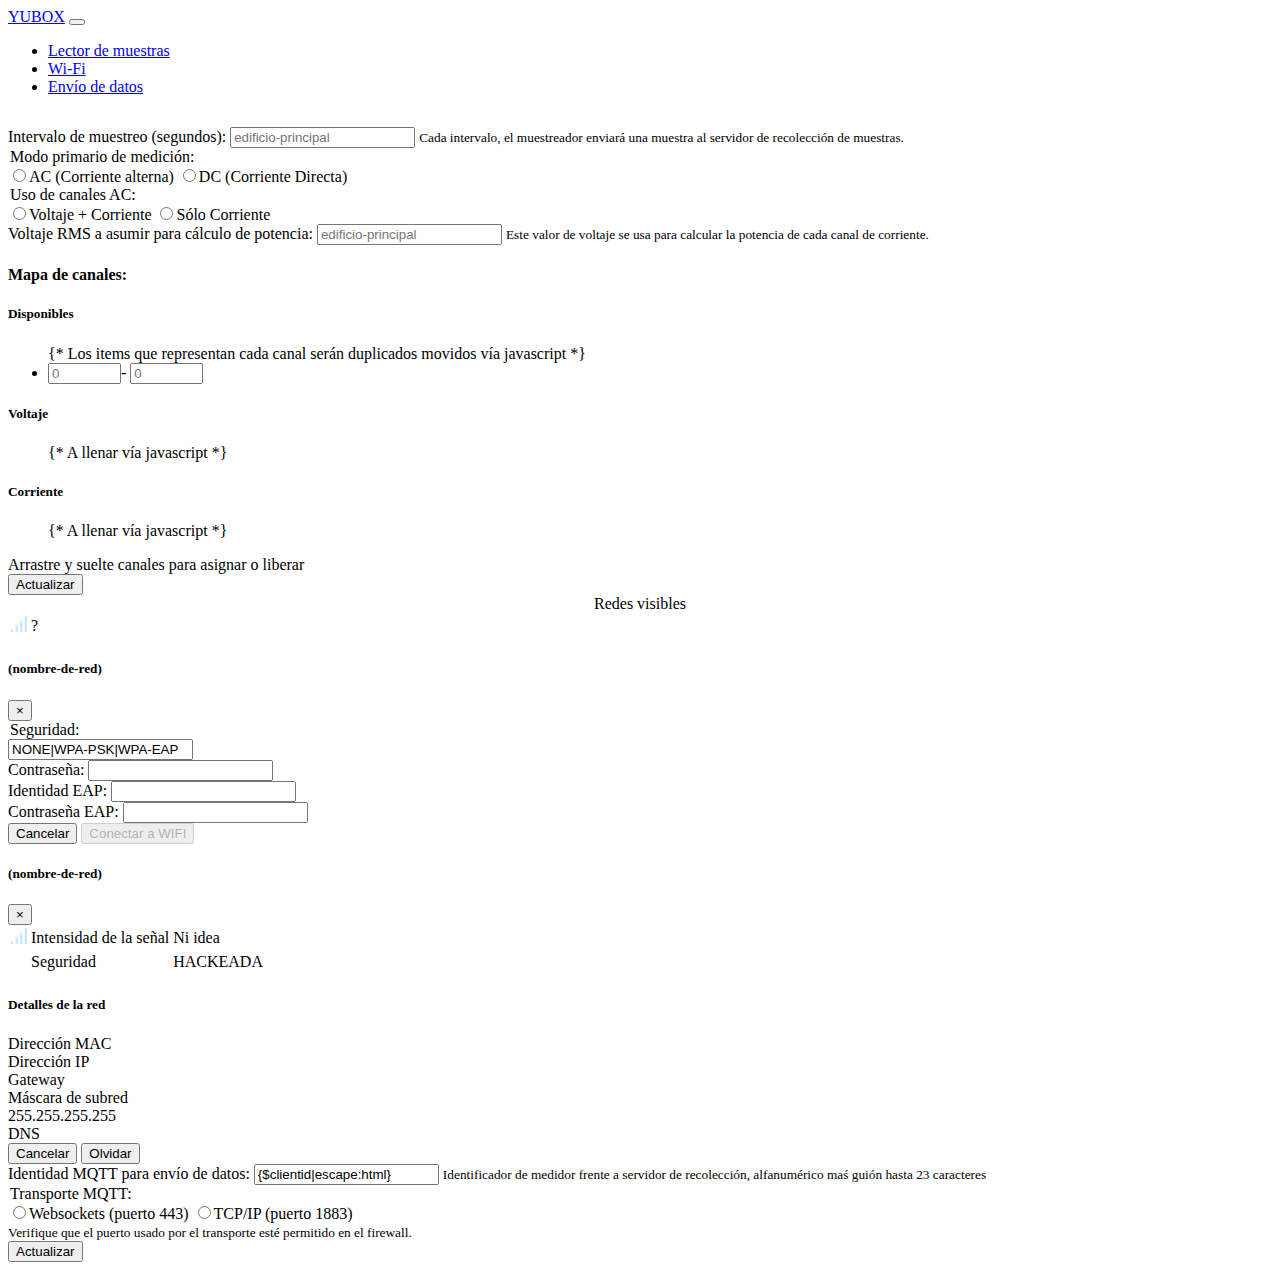
==== data/index.htm @ ea21d4b2 "Se renombran archivos y se quita directorio para lidiar con límite SPIFFS" ====
<!DOCTYPE html>
<html lang="en">
  <head>
    <!-- Required meta tags -->
    <meta charset="utf-8">
    <meta name="viewport" content="width=device-width, initial-scale=1, shrink-to-fit=no">

    <link rel="shortcut icon" type="image/png" href="favicon.ico" />

    <!-- Bootstrap CSS -->
    <link rel="stylesheet" href="bootstrap-4.4.1.min.css" />
    <link rel="stylesheet" href="yuboxapp.css" />

    <script src="jquery-3.4.1.min.js"></script>
    <script src="bootstrap-4.4.1b.min.js"></script><!-- Debería ser bootstrap-4.4.1.bundle.min.js pero SPIFFS admite máx 31 caracteres -->
    <script src="yuboxapp.js"></script>

    <title>YUBOX - Configuración</title>
  </head>
  <body>
    <header>
      <nav class="navbar navbar-expand-lg navbar-dark bg-dark">
        <a class="navbar-brand" href="https://yubox.com">YUBOX</a>
        <button class="navbar-toggler" type="button" data-toggle="collapse" data-target="#navbarSupportedContent" aria-controls="navbarSupportedContent" aria-expanded="false" aria-label="Toggle navigation">
            <span class="navbar-toggler-icon"></span>
        </button>
        <div class="collapse navbar-collapse" id="navbarSupportedContent">
          <ul class="navbar-nav mr-auto nav" role="tablist" id="yuboxMainTab">
            <li class="nav-item">
              <a class="nav-link" id="lector-tab" data-toggle="tab" role="tab" aria-controls="lector" aria-selected="true" href="#lector">Lector de muestras</a>
            </li>
            <li class="nav-item">
              <a class="nav-link set-active" id="wifi-tab" data-toggle="tab" role="tab" aria-controls="wifi" aria-selected="false" href="#wifi">Wi-Fi</a>
            </li>
            <li class="nav-item">
              <a class="nav-link" id="mqtt-tab" data-toggle="tab" role="tab" aria-controls="mqtt" aria-selected="false" href="#mqtt">Envío de datos</a>
            </li>
          </ul>
        </div>
      </nav>
    </header>
    <main role="main" style="padding-top: 15px;">
      <div class="container">
        <!-- El siguiente div se clona para mostrar una alerta vía yuboxMostrarAlert() -->
        <div class="alert alert-dismissible fade show yubox-alert-template" role="alert">
          <!-- Ubicación donde estará el contenido de la alerta -->
          <button type="button" class="close" data-dismiss="alert" aria-label="Cerrar">
            <span aria-hidden="true">&times;</span>
          </button>
        </div>

        <div class="tab-content" id="yuboxMainTabContent">
            <div id="lector" role="tabpanel" aria-labelledby="lector-tab" class="tab-pane fade">

                <form method="POST">
                    <div class="form-group">
                      <label for="interval">Intervalo de muestreo (segundos):</label>
                      <input type="number" id="interval" name="interval" class="form-control"
                        placeholder="edificio-principal" aria-describedby="intervalAyuda"
                        value="{$interval|escape:html}" {literal}pattern="^[\d]+$"{/literal} required/>
                      <small id="intervalAyuda" class="form-text text-muted">Cada intervalo, el muestreador enviará una muestra al servidor de recolección de muestras.</small>
                    </div>
                    <div class="form-group row">
                      <legend class="col-form-label col-sm-4 pt-0">Modo primario de medición: </legend>
                      <div class="btn-group btn-group-toggle col-sm-8" data-toggle="buttons">
                        <label class="btn btn-secondary {if $mode eq 'AC'}active{/if}">
                          <input type="radio" name="mode" id="AC" value="AC" autocomplete="off" {if $mode eq 'AC'}checked{/if}>AC (Corriente alterna)
                        </label>
                        <label class="btn btn-secondary {if $mode eq 'DC'}active{/if}">
                          <input type="radio" name="mode" id="DC" value="DC" autocomplete="off" {if $mode eq 'DC'}checked{/if}>DC (Corriente Directa)
                        </label>
                      </div>
                    </div>
                    <div class="form-group row">
                      <legend class="col-form-label col-sm-4 pt-0">Uso de canales AC: </legend>
                      <div class="btn-group btn-group-toggle col-sm-8" data-toggle="buttons">
                        <label class="btn btn-secondary {if $acmode eq 'voltamp'}active{/if}">
                          <input type="radio" name="acmode" id="voltamp" value="voltamp" autocomplete="off" {if $acmode eq 'voltamp'}checked{/if}>Voltaje + Corriente
                        </label>
                        <label class="btn btn-secondary {if $acmode eq 'amponly'}active{/if}">
                          <input type="radio" name="acmode" id="amponly" value="amponly" autocomplete="off" {if $acmode eq 'amponly'}checked{/if}>Sólo Corriente
                        </label>
                      </div>
                    </div>
                    <div class="form-group">
                      <label for="rmsvoltage">Voltaje RMS a asumir para cálculo de potencia:</label>
                      <input type="number" id="rmsvoltage" name="rmsvoltage" class="form-control"
                        placeholder="edificio-principal" aria-describedby="rmsvoltageAyuda"
                        value="{$rmsvoltage|escape:html}" {literal}pattern="^[\d]+$"{/literal}/>
                      <small id="rmsvoltageAyuda" class="form-text text-muted">Este valor de voltaje se usa para calcular la potencia de cada canal de corriente.</small>
                    </div>
                    <div id="mapa-canal-aviso" class="alert alert-warning d-none" role="alert"></div>
                    <div class="form-group">
                      <input type="hidden" name="voltampchans" id="voltampchans" value="{$voltampchans|escape:html}" />
                      <input type="hidden" name="ampchans" id="ampchans" value="{$ampchans|escape:html}" />
                      <input type="hidden" name="bias" id="bias" value="{$bias|escape:html}" />
                      <input type="hidden" name="scale" id="scale" value="{$scale|escape:html}" />

                      <div class="card">
                        <h4 class="card-header">Mapa de canales:</h4>
                        <div class="card-body row">
                          <div class="canales-col col-sm-4">
                            <div id="chans-disponibles" class="card">
                              <h5 class="card-header">Disponibles</h5>
                              <ul class="list-group list-group-flush">
                                {* Los items que representan cada canal serán duplicados movidos vía javascript *}
                                <li draggable="true" class="list-group-item form-inline">
                                  <span></span>
                                  <input class="form-control form-control-sm" pattern="[+-]?\d+(\.\d+)?" type="text" name="minval" placeholder="0" size="6" />-
                                  <input class="form-control form-control-sm" pattern="[+-]?\d+(\.\d+)?" type="text" name="maxval" placeholder="0" size="6"/>
                                  <div class="text-muted" id="rms"></div>
                                </li>
                              </ul>
                            </div>
                          </div>
                          <div class="canales-col col-sm-4">
                            <div id="chans-voltaje" class="card">
                              <h5 class="card-header">Voltaje</h5>
                              <ul class="list-group list-group-flush">
                                {* A llenar vía javascript *}
                              </ul>
                            </div>
                          </div>
                          <div class="canales-col col-sm-4">
                            <div id="chans-corriente" class="card">
                              <h5 class="card-header">Corriente</h5>
                              <ul class="list-group list-group-flush">
                                {* A llenar vía javascript *}
                              </ul>
                            </div>
                          </div>
                        </div>
                        <div class="card-footer text-muted">
                          Arrastre y suelte canales para asignar o liberar
                        </div>
                      </div>
                    </div>
                    <button type="submit" class="btn btn-primary" name="apply">Actualizar</button>
                  </form>

            </div>
            <div id="wifi" role="tabpanel" aria-labelledby="wifi-tab" class="tab-pane fade">

              <div class="form-group">
                <table id="wifiscan" class="table table-borderless table-hover">
                  <caption>Redes visibles</caption>
                  <tbody>
                    <tr class="template">
                      <td id="rssi" title="">
                        <svg width="1em" height="1em" viewBox="0 0 70 70" class="wifipower">
                          <rect width="10" height="10" x="0" y="60" class="at-least-1bar" />
                          <rect width="10" height="30" x="20" y="40" class="at-least-2bars" />
                          <rect width="10" height="50" x="40" y="20" class="at-least-3bars" />
                          <rect width="10" height="70" x="60" y="0" class="at-least-4bars"/>
                        </svg>
                      </td>
                      <td id="ssid" style="width: 100%;">?</td>
                      <td id="auth" title="">
                        <svg width="1em" height="1em" viewBox="0 0 16 16" class="wifiauth">
                          <path class="unlocked" style="display: none; fill: #cce5ff;" fill-rule="evenodd" d="M9.655 8H2.333c-.264 0-.398.068-.471.121a.73.73 0 00-.224.296 1.626 1.626 0 00-.138.59V14c0 .342.076.531.14.635.064.106.151.18.256.237a1.122 1.122 0 00.436.127l.013.001h7.322c.264 0 .398-.068.471-.121a.73.73 0 00.224-.296 1.627 1.627 0 00.138-.59V9c0-.342-.076-.531-.14-.635a.658.658 0 00-.255-.237A1.122 1.122 0 009.655 8zm.012-1H2.333C.5 7 .5 9 .5 9v5c0 2 1.833 2 1.833 2h7.334c1.833 0 1.833-2 1.833-2V9c0-2-1.833-2-1.833-2zM8.5 4a3.5 3.5 0 117 0v3h-1V4a2.5 2.5 0 00-5 0v3h-1V4z" clip-rule="evenodd"/>
                          <path class="locked" style="display: none; fill: #004085;" fill-rule="evenodd" d="M11.5 8h-7a1 1 0 00-1 1v5a1 1 0 001 1h7a1 1 0 001-1V9a1 1 0 00-1-1zm-7-1a2 2 0 00-2 2v5a2 2 0 002 2h7a2 2 0 002-2V9a2 2 0 00-2-2h-7zm0-3a3.5 3.5 0 117 0v3h-1V4a2.5 2.5 0 00-5 0v3h-1V4z" clip-rule="evenodd"/>
                        </svg>
                      </td>
                    </tr>
                  </tbody>
                </table>
              </div>

              <!-- El siguiente es el diálogo que se usa para ingresar las credenciales de red Wi-Fi -->
              <div class="modal fade" id="wifi-credentials" tabindex="-1" role="dialog" aria-labelledby="wifi-credentials-title" aria-hidden="true">
                <div class="modal-dialog" role="document">
                  <div class="modal-content">
                    <div class="modal-header">

                      <!-- Título con nombre de red a usar -->
                      <h5 class="modal-title" id="wifi-credentials-title">(nombre-de-red)</h5>
                      <input type="hidden" name="ssid" id="ssid" value="(nombre-de-red)" />
                      <button type="button" class="close" data-dismiss="modal" aria-label="Cerrar">
                        <span aria-hidden="true">&times;</span>
                      </button>

                    </div>
                    <div class="modal-body">
                      <!-- El siguiente div se clona para mostrar una alerta vía yuboxMostrarAlert() -->
                      <div class="alert alert-dismissible fade show yubox-alert-template" role="alert">
                        <!-- Ubicación donde estará el contenido de la alerta -->
                        <button type="button" class="close" data-dismiss="alert" aria-label="Cerrar">
                          <span aria-hidden="true">&times;</span>
                        </button>
                      </div>
                      <div class="form-group row">
                        <legend class="col-sm-2 col-form-label">Seguridad:</legend>
                        <div class="col-sm-10">
                          <input type="text" readonly class="form-control-plaintext" id="key_mgmt" value="NONE|WPA-PSK|WPA-EAP" />
                          <input type="hidden" name="authmode" id="authmode" value="0" />
                        </div>
                      </div>
                      <div class="form-group wifi-auth wifi-auth-psk">
                        <label for="psk">Contraseña:</label>
                        <input type="password" id="psk" name="psk" maxlength="64" minlength="8" class="form-control" pattern=".{8,64}"/>
                      </div>
                      <div class="form-group wifi-auth wifi-auth-eap">
                        <label for="identity">Identidad EAP:</label>
                        <input type="text" id="identity" name="identity" class="form-control"/>
                      </div>
                      <div class="form-group wifi-auth wifi-auth-eap">
                        <label for="password">Contraseña EAP:</label>
                        <input type="password" id="password" name="password" class="form-control"/>
                      </div>

                    </div>
                    <div class="modal-footer">
                      <button type="button" class="btn btn-secondary" name="cancel" formnovalidate data-dismiss="modal">Cancelar</button>
                      <button type="button" class="btn btn-primary" name="connect" disabled>Conectar a WIFI</button>
                    </div>
                  </div>
                </div>
              </div>

              <!-- El siguiente es el diálogo que se usa para mostrar detalles de la conexión activa -->
              <div class="modal fade" id="wifi-details" tabindex="-1" role="dialog" aria-labelledby="wifi-details-title" aria-hidden="true">
                <div class="modal-dialog" role="document">
                  <div class="modal-content">
                    <div class="modal-header">

                      <!-- Título con nombre de red a usar -->
                      <h5 class="modal-title" id="wifi-details-title">(nombre-de-red)</h5>
                      <input type="hidden" name="ssid" id="ssid" value="(nombre-de-red)" />
                      <button type="button" class="close" data-dismiss="modal" aria-label="Cerrar">
                        <span aria-hidden="true">&times;</span>
                      </button>

                    </div>
                    <div class="modal-body">
                      <!-- El siguiente div se clona para mostrar una alerta vía yuboxMostrarAlert() -->
                      <div class="alert alert-dismissible fade show yubox-alert-template" role="alert">
                        <!-- Ubicación donde estará el contenido de la alerta -->
                        <button type="button" class="close" data-dismiss="alert" aria-label="Cerrar">
                          <span aria-hidden="true">&times;</span>
                        </button>
                      </div>

                      <table id="wifiinfo" class="table table-borderless">
                        <tbody>
                          <tr id="rssi">
                            <td>
                              <svg width="1em" height="1em" viewBox="0 0 70 70" class="wifipower">
                                <rect width="10" height="10" x="0" y="60" class="at-least-1bar" />
                                <rect width="10" height="30" x="20" y="40" class="at-least-2bars" />
                                <rect width="10" height="50" x="40" y="20" class="at-least-3bars" />
                                <rect width="10" height="70" x="60" y="0" class="at-least-4bars"/>
                              </svg>
                            </td>
                            <td>Intensidad de la señal</td>
                            <td class="text-muted">Ni idea</td>
                          </tr>
                          <tr id="auth">
                            <td>
                              <svg width="1em" height="1em" viewBox="0 0 16 16" class="wifiauth">
                                <path class="unlocked" style="display: none; fill: #cce5ff;" fill-rule="evenodd" d="M9.655 8H2.333c-.264 0-.398.068-.471.121a.73.73 0 00-.224.296 1.626 1.626 0 00-.138.59V14c0 .342.076.531.14.635.064.106.151.18.256.237a1.122 1.122 0 00.436.127l.013.001h7.322c.264 0 .398-.068.471-.121a.73.73 0 00.224-.296 1.627 1.627 0 00.138-.59V9c0-.342-.076-.531-.14-.635a.658.658 0 00-.255-.237A1.122 1.122 0 009.655 8zm.012-1H2.333C.5 7 .5 9 .5 9v5c0 2 1.833 2 1.833 2h7.334c1.833 0 1.833-2 1.833-2V9c0-2-1.833-2-1.833-2zM8.5 4a3.5 3.5 0 117 0v3h-1V4a2.5 2.5 0 00-5 0v3h-1V4z" clip-rule="evenodd"/>
                                <path class="locked" style="display: none; fill: #004085;" fill-rule="evenodd" d="M11.5 8h-7a1 1 0 00-1 1v5a1 1 0 001 1h7a1 1 0 001-1V9a1 1 0 00-1-1zm-7-1a2 2 0 00-2 2v5a2 2 0 002 2h7a2 2 0 002-2V9a2 2 0 00-2-2h-7zm0-3a3.5 3.5 0 117 0v3h-1V4a2.5 2.5 0 00-5 0v3h-1V4z" clip-rule="evenodd"/>
                              </svg>
                            </td>
                            <td>Seguridad</td>
                            <td class="text-muted">HACKEADA</td>
                          </tr>
                        </tbody>
                      </table>

                      <div class="card" id="netinfo">
                        <h5 class="card-header">Detalles de la red</h5>
                        <div class="card-body">
                          <div class="row">
                            <div class="col">Dirección MAC</div>
                            <div class="col text-right" id="mac"></div>
                          </div>
                          <div class="row">
                            <div class="col">Dirección IP</div>
                            <div class="col text-right" id="ipv4"></div>
                          </div>
                          <div class="row">
                            <div class="col">Gateway</div>
                            <div class="col text-right" id="gateway"></div>
                          </div>
                          <div class="row">
                            <div class="col">Máscara de subred</div>
                            <div class="col text-right" id="netmask">255.255.255.255</div>
                          </div>
                          <div class="row">
                            <div class="col">DNS</div>
                            <div class="col text-right" id="dns">
                            </div>
                          </div>
                        </div>
                      </div>

                    </div>
                    <div class="modal-footer">
                      <button type="button" class="btn btn-secondary" name="cancel" formnovalidate data-dismiss="modal">Cancelar</button>
                      <button type="button" class="btn btn-danger" name="forget">Olvidar</button>
                    </div>
                  </div>
                </div>
              </div>

            </div>
            <div id="mqtt" role="tabpanel" aria-labelledby="mqtt-tab" class="tab-pane fade">

                <form method="POST">
                    <div class="form-group">
                      <label for="clientid">Identidad MQTT para envío de datos:</label>
                      <input type="text" id="clientid" name="clientid" class="form-control"
                        placeholder="edificio-principal" aria-describedby="clientidAyuda"
                        value="{$clientid|escape:html}" {literal}pattern="^([\w-]){1,23}$"{/literal} required/>
                      <small id="clientidAyuda" class="form-text text-muted">Identificador de medidor frente a servidor de recolección, alfanumérico maś guión hasta 23 caracteres</small>
                    </div>
                    <div class="form-group">
                      <div class="row">
                        <legend class="col-form-label col-sm-4 pt-0">Transporte MQTT: </legend>
                        <div class="btn-group btn-group-toggle col-sm-8" data-toggle="buttons">
                          <label class="btn btn-secondary {if $transport eq 'websockets'}active{/if}">
                            <input type="radio" name="transport" id="websockets" value="websockets" autocomplete="off" {if $transport eq 'websockets'}checked{/if}>Websockets (puerto 443)
                          </label>
                          <label class="btn btn-secondary {if $transport eq 'tcp'}active{/if}">
                            <input type="radio" name="transport" id="tcp" value="tcp" autocomplete="off" {if $transport eq 'tcp'}checked{/if}>TCP/IP (puerto 1883)
                          </label>
                        </div>
                      </div>
                      <small class="form-text text-muted">Verifique que el puerto usado por el transporte esté permitido en el firewall.</small>
                    </div>
                    <button type="submit" class="btn btn-primary" name="apply">Actualizar</button>
                  </form>

            </div>
        </div>
      </div>
    </main>
  </body>
</html>
---- data/yuboxapp.css ----
div.yubox-alert-template {
    display: none;
}

/* Estilos usados para mostrar la intensidad de la señal WiFi */
svg.wifipower > rect {
    fill: #cce5ff;
}

svg.wifipower.at-least-1bar > rect.at-least-1bar,
svg.wifipower.at-least-2bars > rect.at-least-1bar, svg.wifipower.at-least-2bars > rect.at-least-2bars,
svg.wifipower.at-least-3bars > rect.at-least-1bar, svg.wifipower.at-least-3bars > rect.at-least-2bars, svg.wifipower.at-least-3bars > rect.at-least-3bars,
svg.wifipower.at-least-4bars > rect.at-least-1bar, svg.wifipower.at-least-4bars > rect.at-least-2bars, svg.wifipower.at-least-4bars > rect.at-least-3bars, svg.wifipower.at-least-4bars > rect.at-least-4bars
{
    fill: #004085;
}
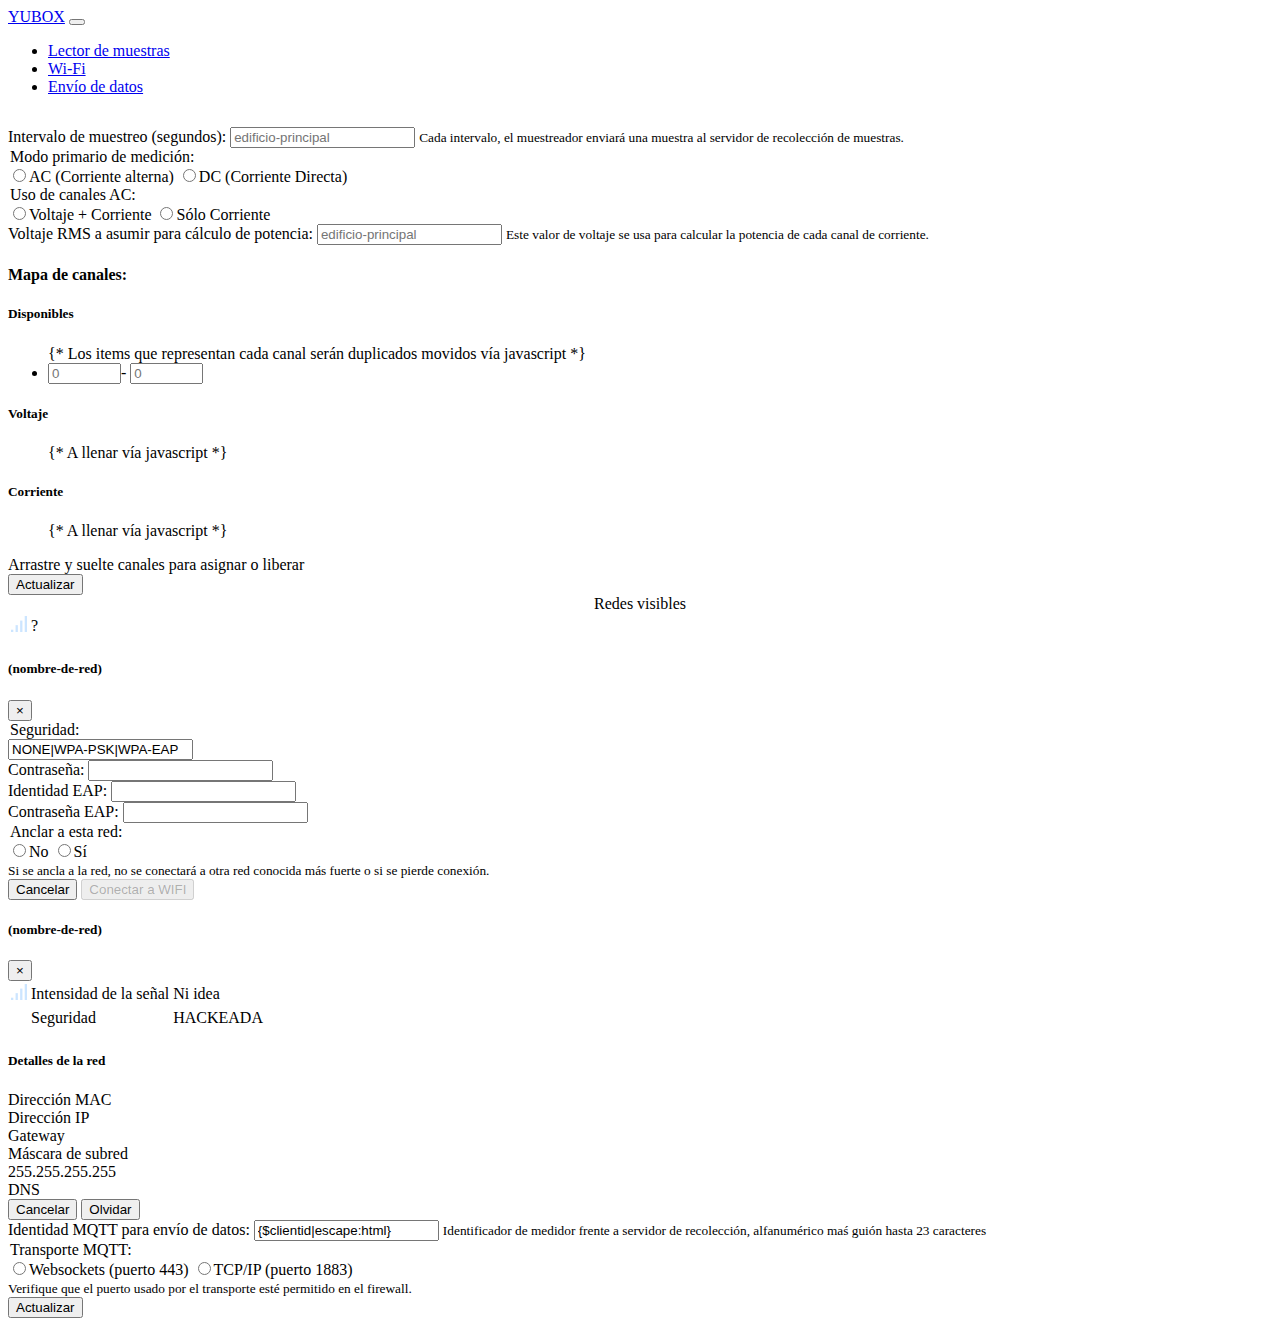
==== commit bfdd598e: "Indicar anclaje a la red WiFi seleccionada" ====
--- a/data/index.htm
+++ b/data/index.htm
@@ -207,7 +207,20 @@
                         <label for="password">Contraseña EAP:</label>
                         <input type="password" id="password" name="password" class="form-control"/>
                       </div>
-
+                      <div class="form-group">
+                        <div class="row">
+                          <legend class="col-form-label col-sm-4 pt-0">Anclar a esta red:</legend>
+                          <div class="btn-group btn-group-toggle col-sm-8" data-toggle="buttons">
+                            <label class="btn btn-secondary">
+                              <input type="radio" name="pin" id="N" value="0" autocomplete="off">No
+                            </label>
+                            <label class="btn btn-secondary">
+                              <input type="radio" name="pin" id="Y" value="1" autocomplete="off">Sí
+                            </label>
+                          </div>
+                        </div>
+                        <small class="form-text text-muted">Si se ancla a la red, no se conectará a otra red conocida más fuerte o si se pierde conexión.</small>
+                      </div>
                     </div>
                     <div class="modal-footer">
                       <button type="button" class="btn btn-secondary" name="cancel" formnovalidate data-dismiss="modal">Cancelar</button>
